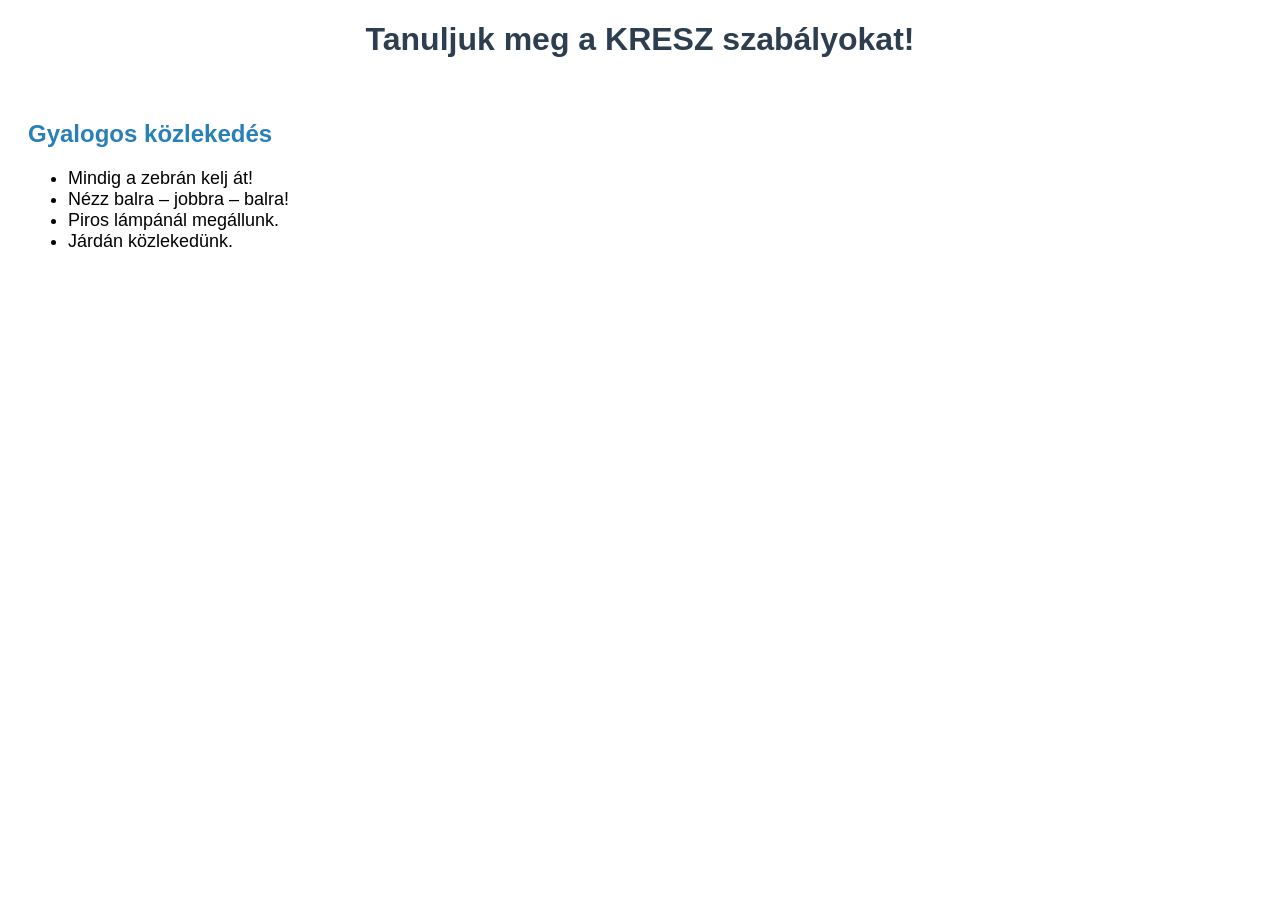
==== html/teach/1.html @ 6174c275 "Weboldal feltöltése Végleges weboldal feltöltése" ====
<!DOCTYPE html>
<html lang="hu">
<head>
    <meta charset="UTF-8">
    <title>KRESZ tanulás gyerekeknek</title>

    <style>
        body {
            font-family: Arial;
        }

        h1 {
            text-align: center;
            color: #2c3e50;
        }

        h2 {
            color: #2980b9;
        }

        .section {
            padding: 20px;
            margin-bottom: 20px;
            border-radius: 15px;
        }

        ul {
            font-size: 18px;
        }
    </style>
</head>

<body>

<!-- Főcím -->
<h1>Tanuljuk meg a KRESZ szabályokat!</h1>

<!-- Gyalogos rész -->
<div class="section">
    <h2>Gyalogos közlekedés</h2>
    <ul>
        <li>Mindig a zebrán kelj át!</li>
        <li>Nézz balra – jobbra – balra!</li>
        <li>Piros lámpánál megállunk.</li>
        <li>Járdán közlekedünk.</li>
    </ul>
</div>

</body>
</html>
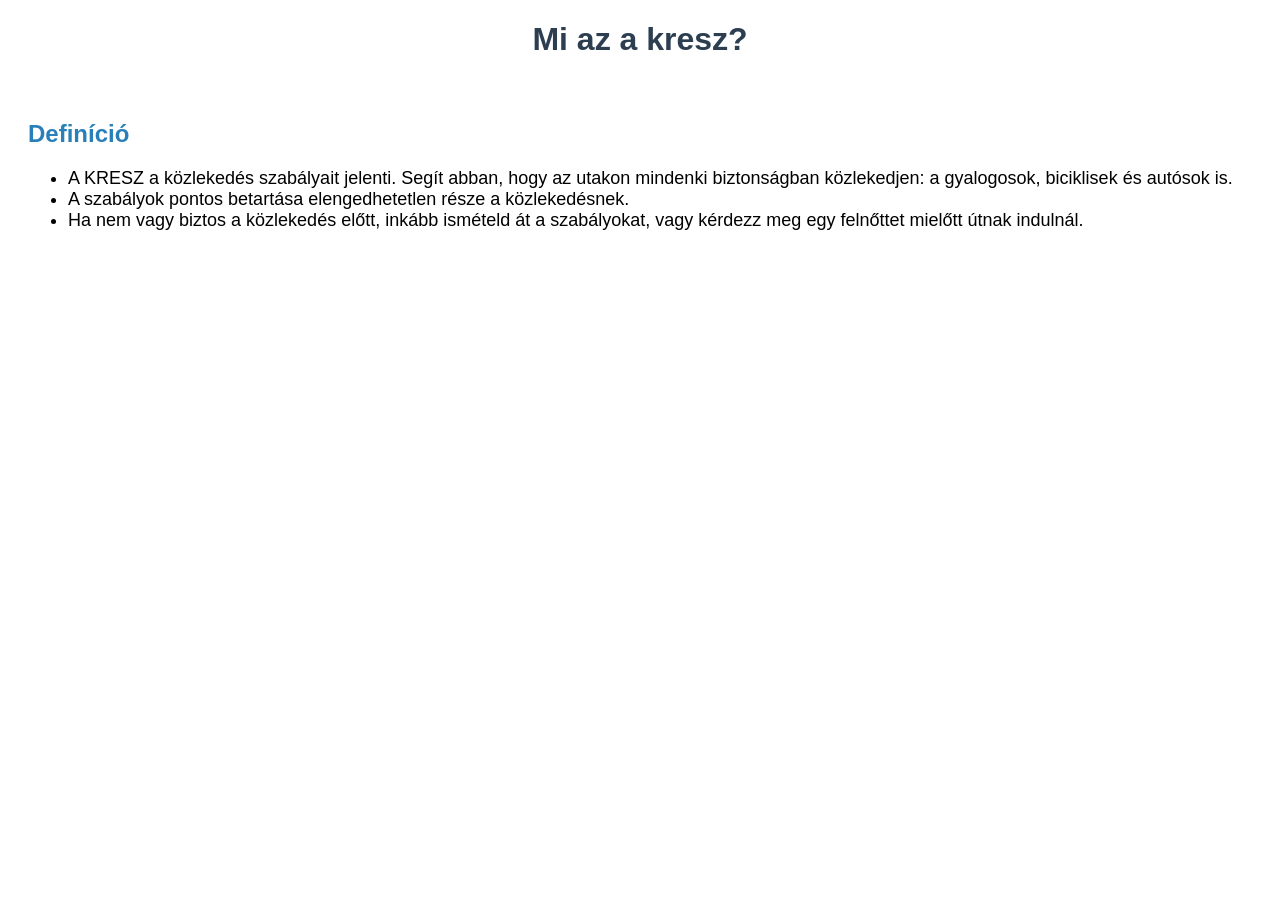
==== commit 60f2a0a5: "verzio update verzio update" ====
--- a/html/teach/1.html
+++ b/html/teach/1.html
@@ -1,50 +1,49 @@
 <!DOCTYPE html>
 <html lang="hu">
 <head>
-    <meta charset="UTF-8">
-    <title>KRESZ tanulás gyerekeknek</title>
-
+<meta charset="UTF-8">
+<title>KRESZ tanulás gyerekeknek</title>
+ 
     <style>
         body {
             font-family: Arial;
         }
-
+ 
         h1 {
             text-align: center;
             color: #2c3e50;
         }
-
+ 
         h2 {
             color: #2980b9;
         }
-
+ 
         .section {
             padding: 20px;
             margin-bottom: 20px;
             border-radius: 15px;
         }
-
+ 
         ul {
             font-size: 18px;
         }
-    </style>
+</style>
 </head>
-
+ 
 <body>
-
+ 
 <!-- Főcím -->
-<h1>Tanuljuk meg a KRESZ szabályokat!</h1>
-
-<!-- Gyalogos rész -->
+<h1>Mi az a kresz?</h1>
+ 
+<!-- Definíció -->
 <div class="section">
-    <h2>Gyalogos közlekedés</h2>
-    <ul>
-        <li>Mindig a zebrán kelj át!</li>
-        <li>Nézz balra – jobbra – balra!</li>
-        <li>Piros lámpánál megállunk.</li>
-        <li>Járdán közlekedünk.</li>
-    </ul>
+<h2>Definíció</h2>
+<ul>
+<li>A KRESZ a közlekedés szabályait jelenti. Segít abban, hogy az utakon mindenki biztonságban közlekedjen: a gyalogosok, biciklisek és autósok is.</li>
+<li>A szabályok pontos betartása elengedhetetlen része a közlekedésnek.</li>
+<li>Ha nem vagy biztos a közlekedés előtt, inkább ismételd át a szabályokat, vagy kérdezz meg egy felnőttet mielőtt útnak indulnál.</li>
+</ul>
 </div>
-
+ 
 </body>
 </html>
